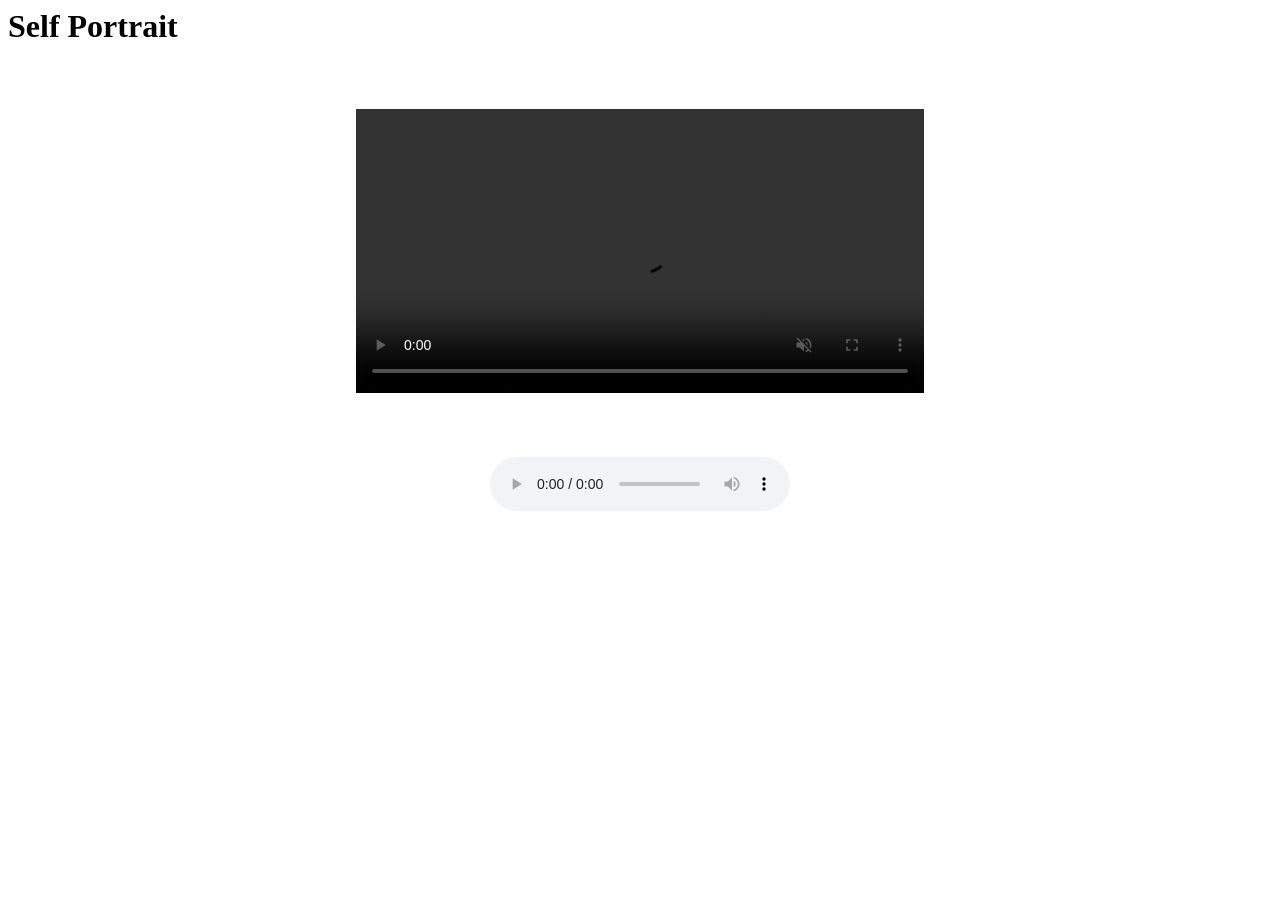
==== self.html @ 04db085a "adding base of example javascript" ====
<html>
<head>
<title>Self Portrait</title>
    <link rel="stylesheet" href="main.css">
    <script type="text/javascript">
            // alert("hello there, welcome to the webpage");
            console.log("hi")
            const variable = 12;
            console.log(variable)
                       
            window.addEventListener('load', function(){
                let doing = document.getElementById("divone")
                 //the console log is running before the html runs
                console.log(doing)

                doing.addEventListener('click', function(){
                    doing.style.backgroundColor = "red"
                })

                //it didnt work 
                // doing.addEventListener('onmouseover', function(){
                //     doing.style.cursor = "pointer"
                // })
            })


    </script>
</head>
<body>
    <!-- <nav>
        <span>The title of the site</span>
        <span>idk</span>
    </nav> -->
    <h1>Self Portrait</h1>
    <div style=" display: flex; justify-content: center; margin: 5vw;">
        <video width="1720" controls autoplay muted>
            <source src="assets/vid/snowself.mp4" type="video/mp4">
          Your browser does not support the video tag.
          </video>
    </div>
   <div style="display: flex; justify-content: center; margin: 5vw;">
    <audio controls>
        <source src="assets/aud/bamforest.wav" type="audio/wav">
        Your browser does not support the audio tag.
      </audio>
    </div>
</body>
</html>
---- main.css ----
.idk{
color: aliceblue;
}

nav {
    display: flex;
    background-color: DodgerBlue;
    justify-content: space-around;
}

video {
    max-width: 50%;
    height: auto;
  }
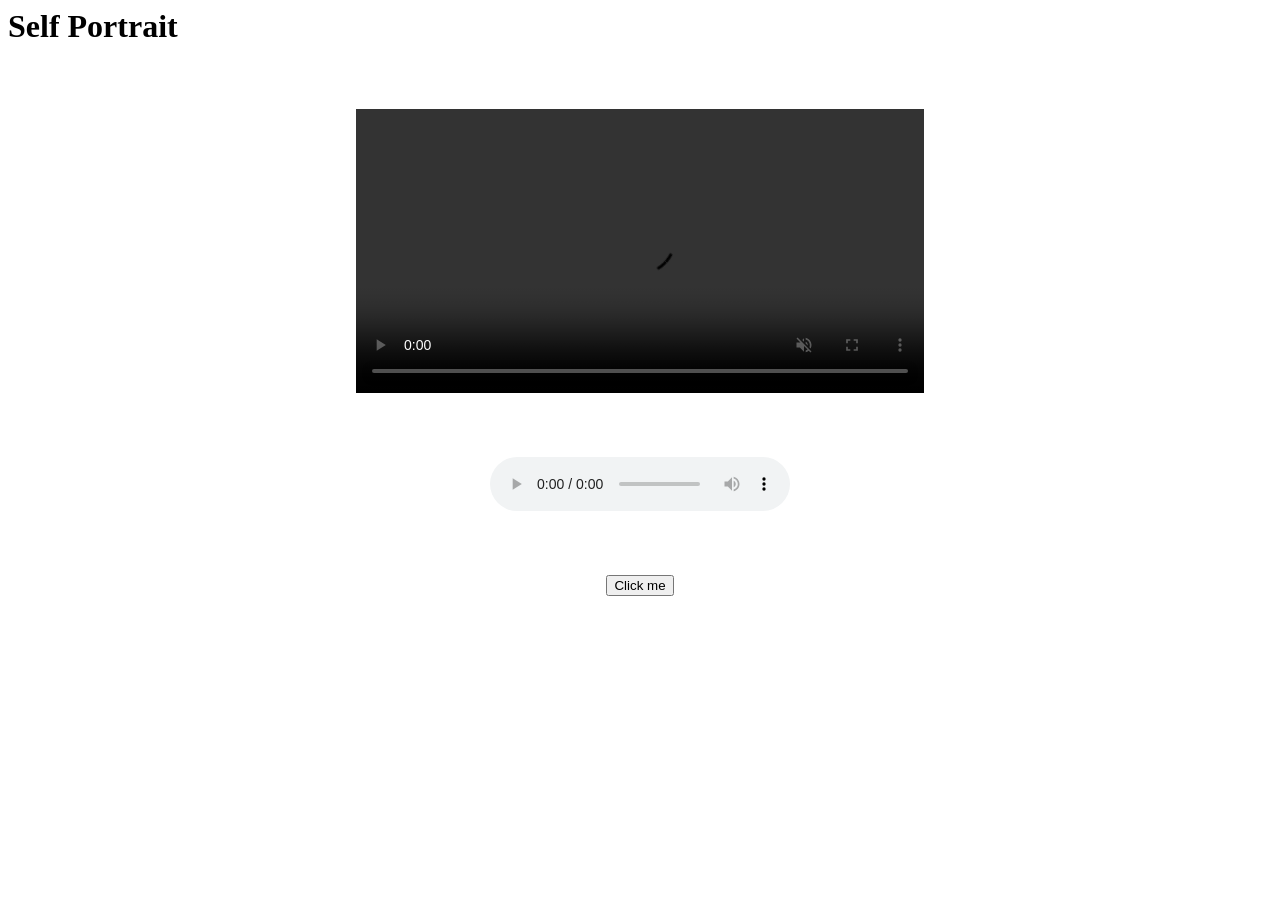
==== commit bb66b37e: "adding button change video" ====
--- a/self.html
+++ b/self.html
@@ -7,24 +7,37 @@
             console.log("hi")
             const variable = 12;
             console.log(variable)
+            const audioBam = new Audio("assets/aud/bamforest.wav")
                        
             window.addEventListener('load', function(){
-                let doing = document.getElementById("divone")
+                //let changeName = document.getElementById("move")
                  //the console log is running before the html runs
-                console.log(doing)
+                // console.log(doing)
 
-                doing.addEventListener('click', function(){
-                    doing.style.backgroundColor = "red"
-                })
-
-                //it didnt work 
-                // doing.addEventListener('onmouseover', function(){
-                //     doing.style.cursor = "pointer"
+                // changevid.addEventListener('click', function(){
+                //     document.getElementById("move").src = "assets/vid/dangoself.mp4";
                 // })
+                
+                //var.addEventListener('mouseover', function(){
+                        //audioBam.play();
+              //  }
+                //)
             })
 
+            function changeMe() {
+                // if(snow=true){
+                    document.getElementById("move").src = "assets/vid/dangoself.mp4";
+                // }else{
+                    // document.getElementById("move").src = "assets/vid/snowself.mp4";
+                //}
+            }
 
     </script>
+    <style>
+        div {
+            display: flex; justify-content: center; margin: 5vw;
+        }
+    </style>
 </head>
 <body>
     <!-- <nav>
@@ -32,17 +45,20 @@
         <span>idk</span>
     </nav> -->
     <h1>Self Portrait</h1>
-    <div style=" display: flex; justify-content: center; margin: 5vw;">
-        <video width="1720" controls autoplay muted>
+    <div>
+        <video id="move" width="1720" controls autoplay muted>
             <source src="assets/vid/snowself.mp4" type="video/mp4">
           Your browser does not support the video tag.
           </video>
     </div>
-   <div style="display: flex; justify-content: center; margin: 5vw;">
+   <div>
     <audio controls>
         <source src="assets/aud/bamforest.wav" type="audio/wav">
         Your browser does not support the audio tag.
       </audio>
     </div>
+    <div>
+        <button onclick="changeMe()">Click me</button>
+    </div>
 </body>
 </html>
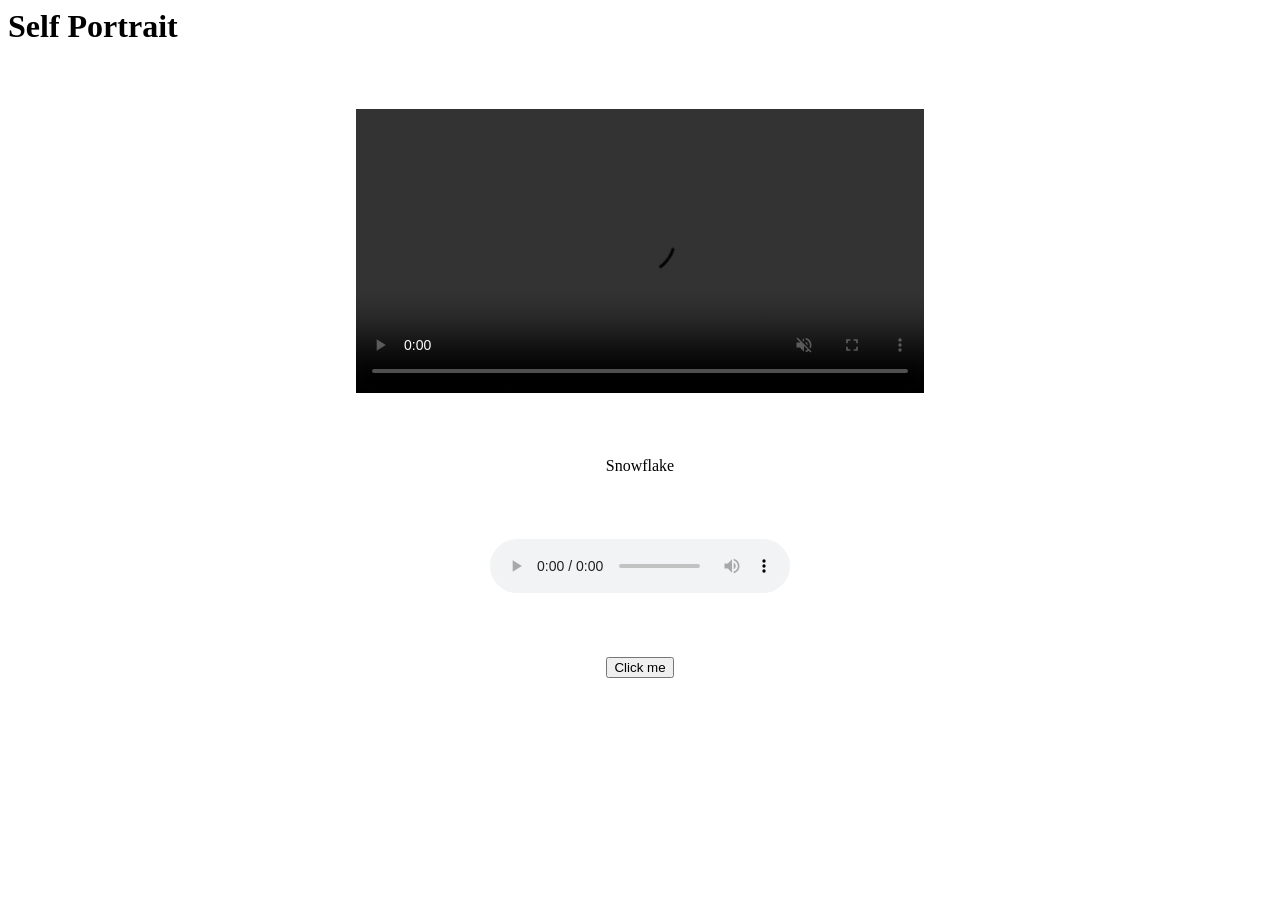
==== commit ecb000ba: "Update self.html" ====
--- a/self.html
+++ b/self.html
@@ -27,6 +27,7 @@
             function changeMe() {
                 // if(snow=true){
                     document.getElementById("move").src = "assets/vid/dangoself.mp4";
+                    document.getElementById("caption").innerHTML = "Dango"
                 // }else{
                     // document.getElementById("move").src = "assets/vid/snowself.mp4";
                 //}
@@ -51,7 +52,10 @@
           Your browser does not support the video tag.
           </video>
     </div>
-   <div>
+   <div id="caption">
+            Snowflake
+   </div>
+    <div>
     <audio controls>
         <source src="assets/aud/bamforest.wav" type="audio/wav">
         Your browser does not support the audio tag.
